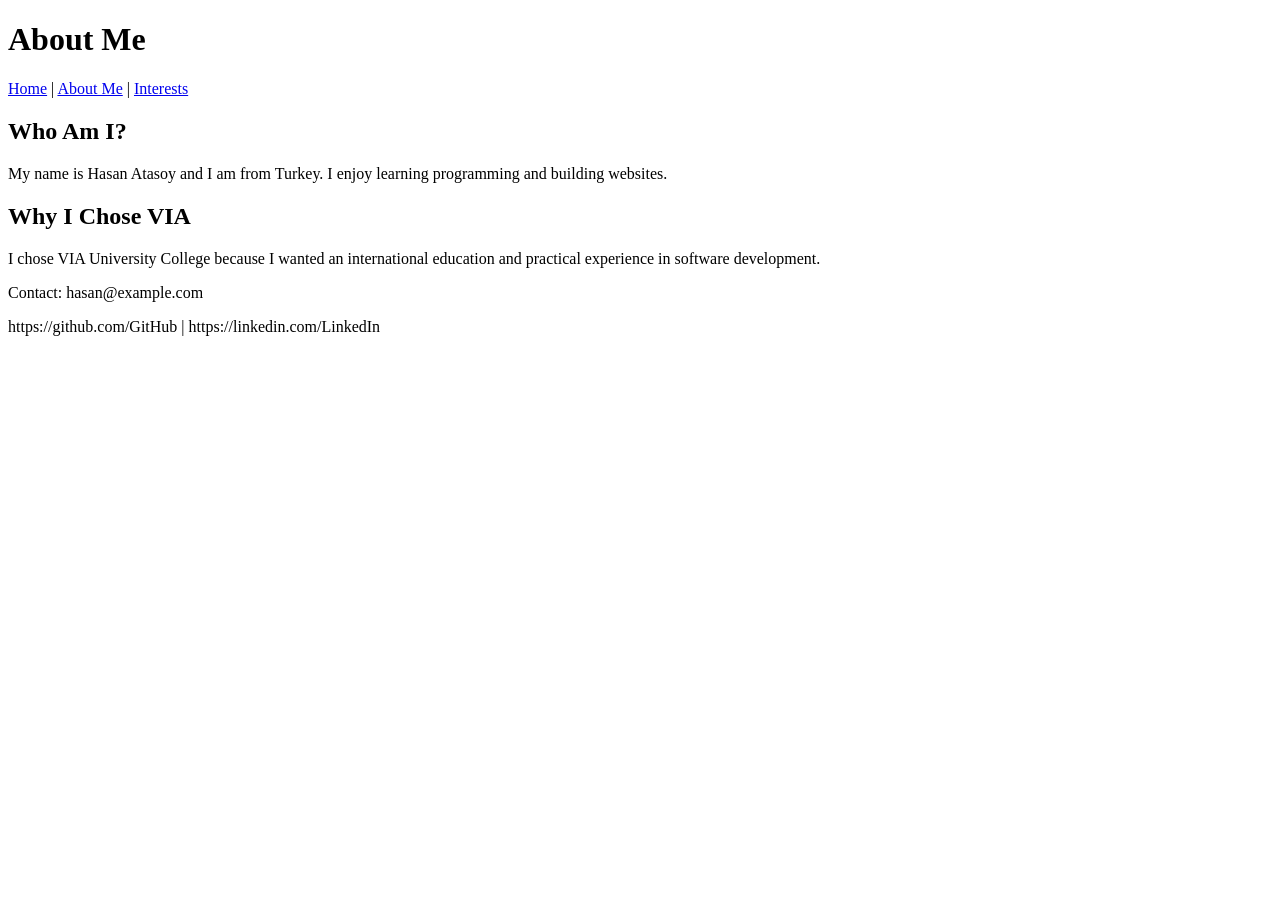
==== about.html @ 7029d029 "Add files via upload" ====
<!DOCTYPE html>
<html lang="en">
<head>
    <meta charset="UTF-8">
    <title>About Me</title>
</head>
<body>

<header>
    <h1>About Me</h1>

    <nav>
        <a href="index.html">Home</a> |
        <a href="about.html">About Me</a> |
        <a href="interests.html">Interests</a>
    </nav>
</header>

<main>
    <section>
        <h2>Who Am I?</h2>

        <p>
            My name is Hasan Atasoy and I am from Turkey.
            I enjoy learning programming and building websites.
        </p>
    </section>

    <section>
        <h2>Why I Chose VIA</h2>

        <p>
            I chose VIA University College because I wanted an international education
            and practical experience in software development.
        </p>
    </section>
</main>

<footer>
    <p>Contact: hasan@example.com</p>
    <p>
        https://github.com/GitHub</a> |
        https://linkedin.com/LinkedIn</a>
    </p>
</footer>

</body>
</html>
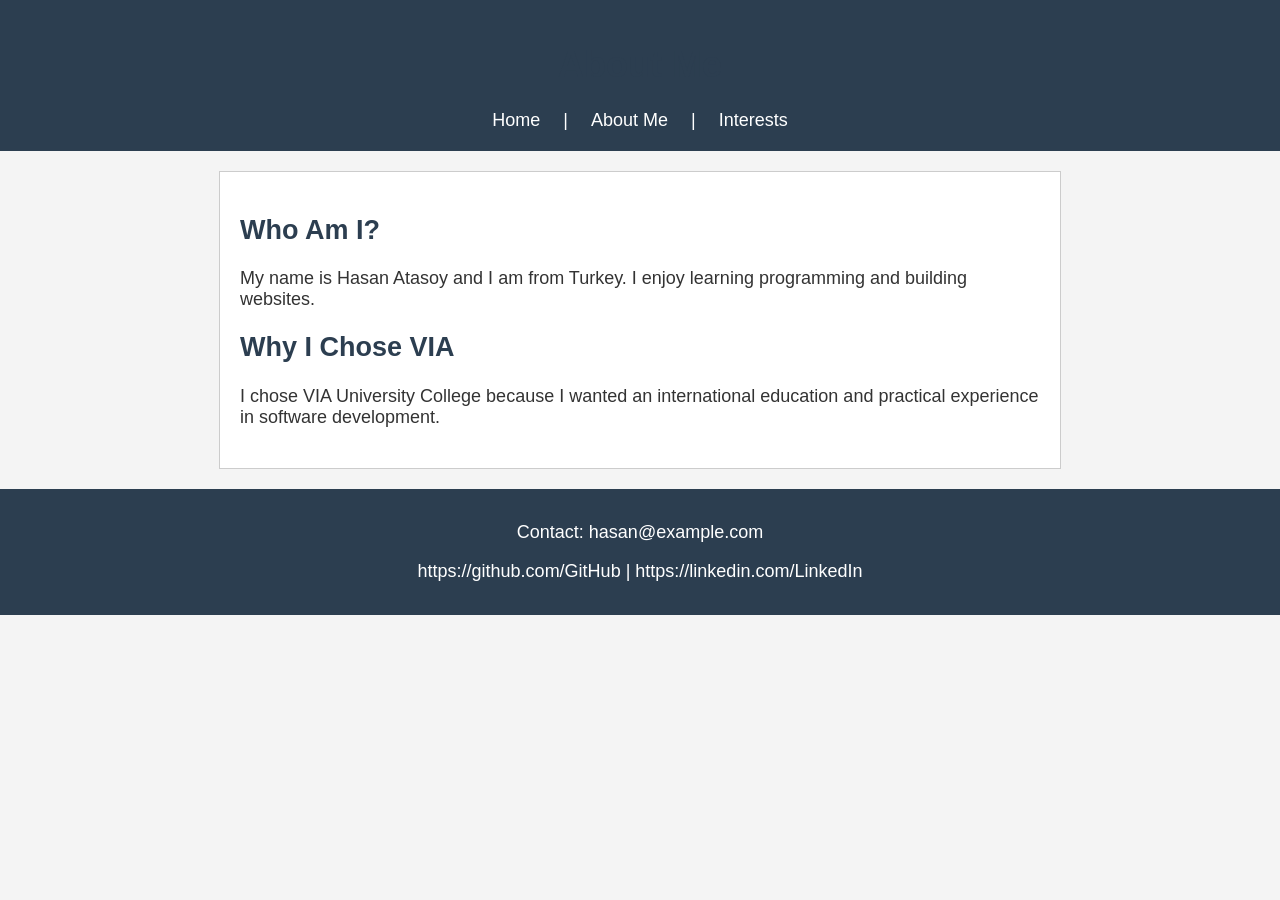
==== commit 3aa3cd89: "css course" ====
--- a/about.html
+++ b/about.html
@@ -3,6 +3,7 @@
 <head>
     <meta charset="UTF-8">
     <title>About Me</title>
+    <link rel="stylesheet" href="style.css">
 </head>
 <body>
 
--- a/style.css
+++ b/style.css
@@ -0,0 +1,84 @@
+:root {
+    --primary-color: #2c3e50;
+    --secondary-color: #3498db;
+    --background-color: #f4f4f4;
+    --text-color: #333333;
+}
+
+body {
+    background-color: var(--background-color);
+    color: var(--text-color);
+    font-family: Arial, sans-serif;
+    font-size: 18px;
+    margin: 0;
+}
+
+header {
+    background-color: var(--primary-color);
+    color: white;
+    text-align: center;
+    padding: 20px;
+}
+
+nav {
+    margin-top: 10px;
+}
+
+nav a {
+    color: white;
+    text-decoration: none;
+    margin: 0 10px;
+    padding: 8px;
+}
+
+nav a:hover {
+    background-color: var(--secondary-color);
+}
+
+main {
+    max-width: 800px;
+    margin: 20px auto;
+    padding: 20px;
+    background-color: white;
+    border: 1px solid #cccccc;
+}
+
+h1,
+h2 {
+    color: var(--primary-color);
+}
+
+section {
+    margin-bottom: 20px;
+}
+
+table {
+    width: 100%;
+    border-collapse: collapse;
+    margin-top: 10px;
+}
+
+table,
+th,
+td {
+    border: 1px solid black;
+}
+
+th {
+    background-color: var(--secondary-color);
+    color: white;
+}
+
+th,
+td {
+    padding: 10px;
+    text-align: center;
+}
+
+footer {
+    background-color: var(--primary-color);
+    color: white;
+    text-align: center;
+    padding: 15px;
+    margin-top: 20px;
+}
